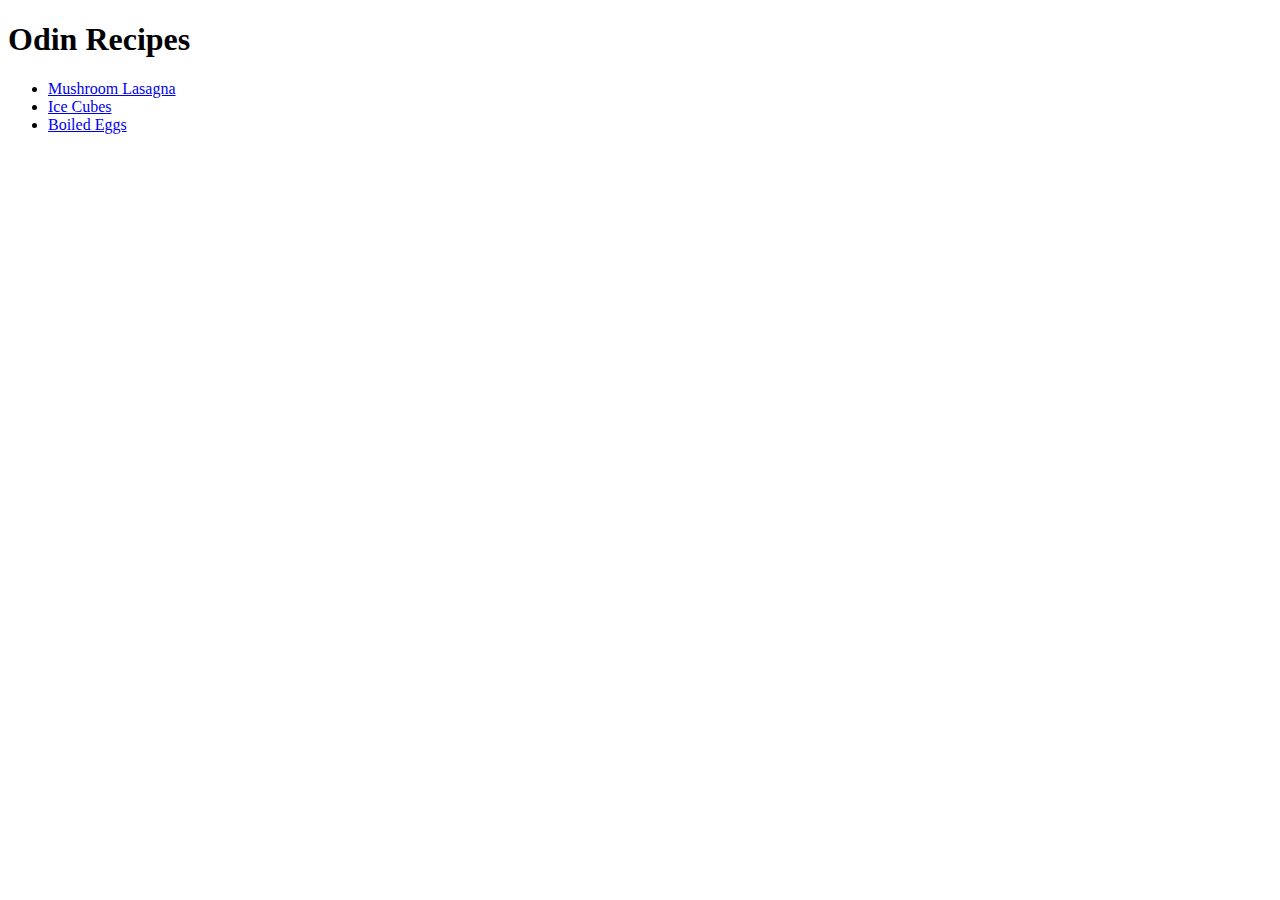
==== index.html @ 521d2635 "Stage files before commit" ====
<!DOCTYPE html>
<html lang="en">
<head>
    <meta charset="UTF-8">
    <meta http-equiv="X-UA-Compatible" content="IE=edge">
    <meta name="viewport" content="width=device-width, initial-scale=1.0">
    <title>Document</title>
</head>
<body>
    <h1>Odin Recipes</h1>
    <ul>
        <li><a href="recipes/mushroom-lasagna.html">Mushroom Lasagna</a></li>
        <li><a href="recipes/ice-cubes.html">Ice Cubes</a></li>
        <li><a href="recipes/boiled-eggs.html">Boiled Eggs</a></li>
</ul>
</body>
</html>
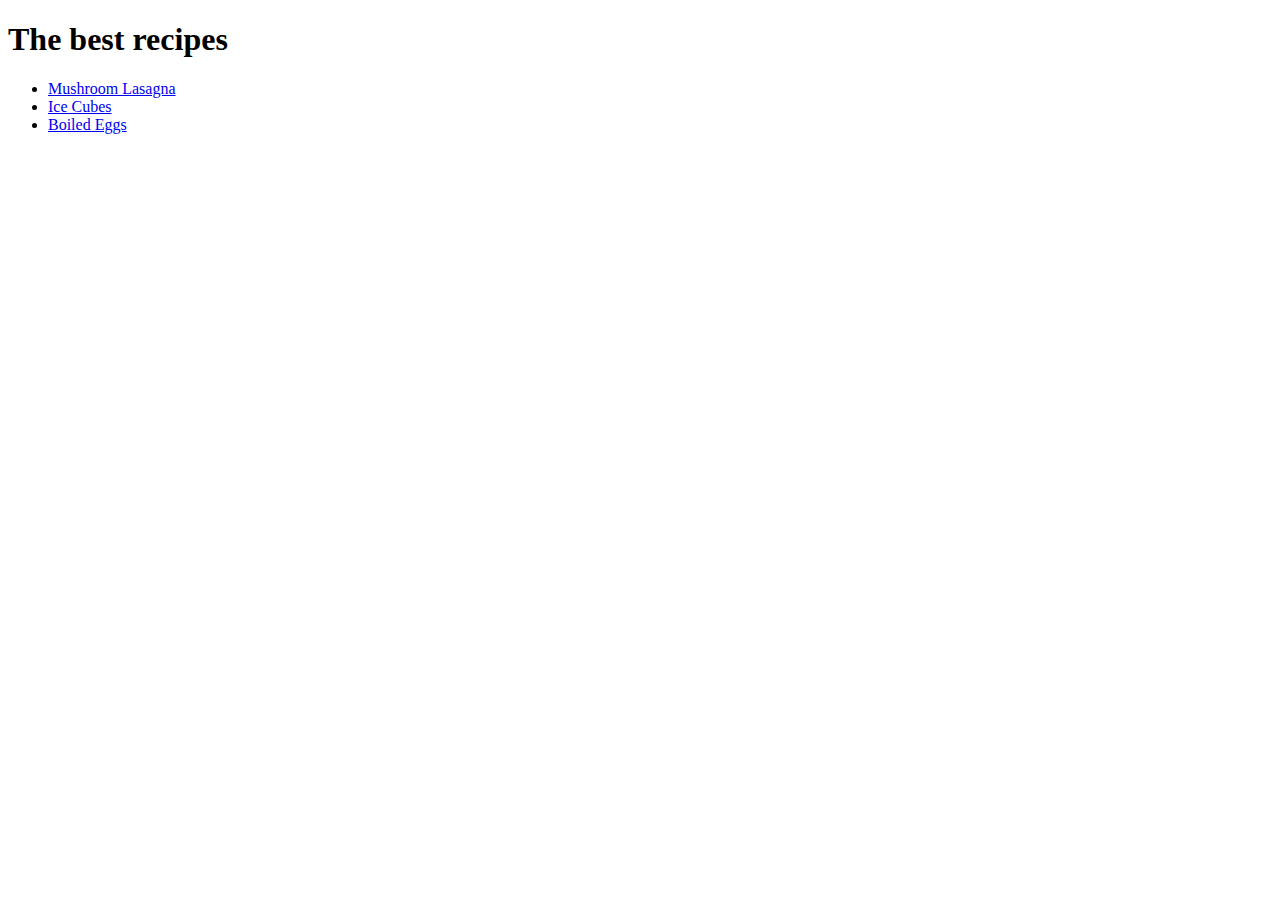
==== commit 9c52a9ba: "Change site title" ====
--- a/index.html
+++ b/index.html
@@ -4,10 +4,10 @@
     <meta charset="UTF-8">
     <meta http-equiv="X-UA-Compatible" content="IE=edge">
     <meta name="viewport" content="width=device-width, initial-scale=1.0">
-    <title>Document</title>
+    <title>The best recipes</title>
 </head>
 <body>
-    <h1>Odin Recipes</h1>
+    <h1>The best recipes</h1>
     <ul>
         <li><a href="recipes/mushroom-lasagna.html">Mushroom Lasagna</a></li>
         <li><a href="recipes/ice-cubes.html">Ice Cubes</a></li>
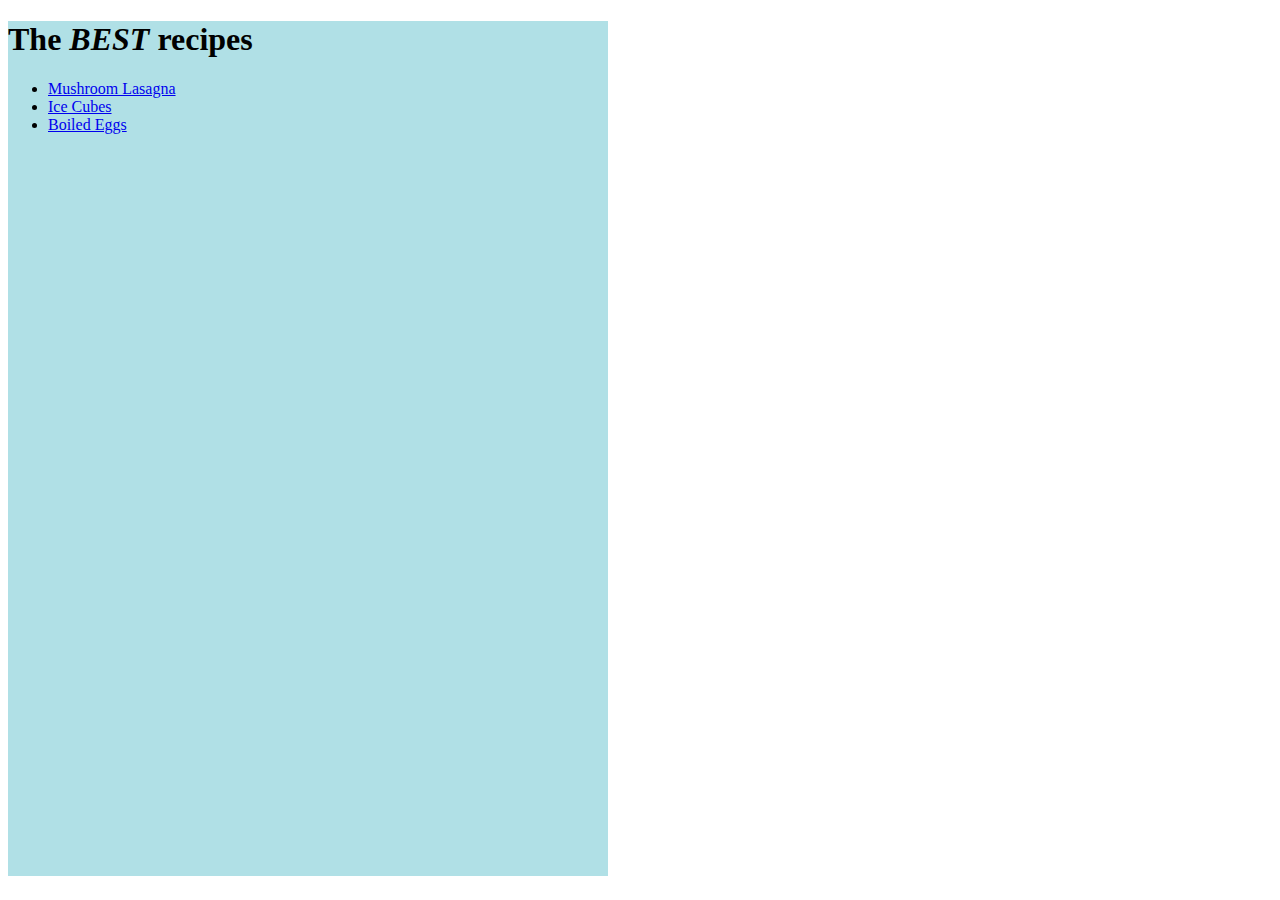
==== commit da2c5484: "Add text styling and a Div to the index" ====
--- a/index.html
+++ b/index.html
@@ -1,17 +1,27 @@
 <!DOCTYPE html>
 <html lang="en">
+    <style>
+        div {
+          max-width: 600px;
+          min-width: 100px;
+          min-height: 95vh;
+          background-color: powderblue;
+        }
+        </style>
 <head>
     <meta charset="UTF-8">
     <meta http-equiv="X-UA-Compatible" content="IE=edge">
     <meta name="viewport" content="width=device-width, initial-scale=1.0">
-    <title>The best recipes</title>
+    <title>The BEST recipes</title>
 </head>
 <body>
-    <h1>The best recipes</h1>
+    <div>
+    <h1>The <em>BEST</em> recipes</h1>
     <ul>
         <li><a href="recipes/mushroom-lasagna.html">Mushroom Lasagna</a></li>
         <li><a href="recipes/ice-cubes.html">Ice Cubes</a></li>
         <li><a href="recipes/boiled-eggs.html">Boiled Eggs</a></li>
 </ul>
+</div>
 </body>
 </html>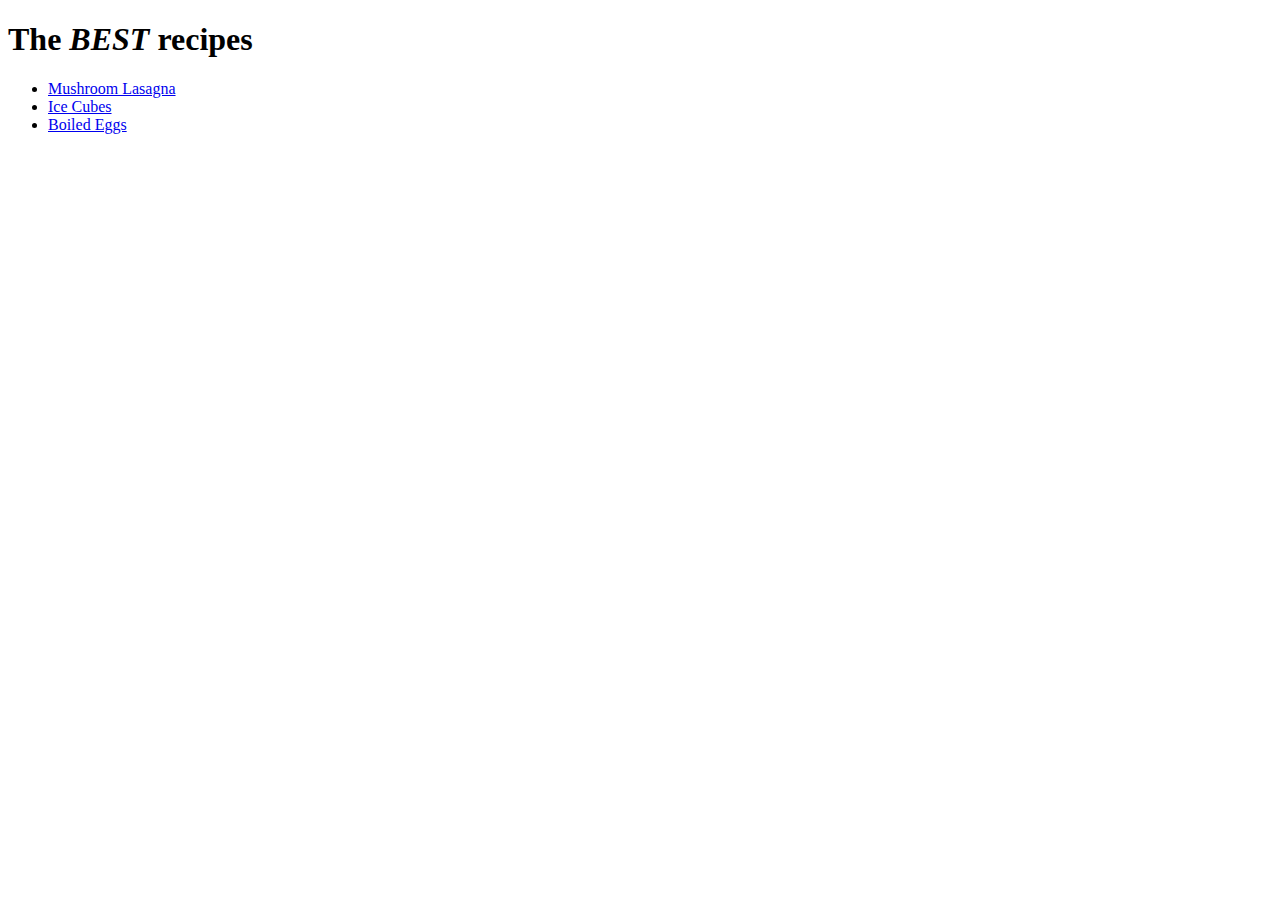
==== commit 978a299a: "Remove on-page CSS" ====
--- a/index.html
+++ b/index.html
@@ -1,13 +1,6 @@
 <!DOCTYPE html>
 <html lang="en">
-    <style>
-        div {
-          max-width: 600px;
-          min-width: 100px;
-          min-height: 95vh;
-          background-color: powderblue;
-        }
-        </style>
+   
 <head>
     <meta charset="UTF-8">
     <meta http-equiv="X-UA-Compatible" content="IE=edge">
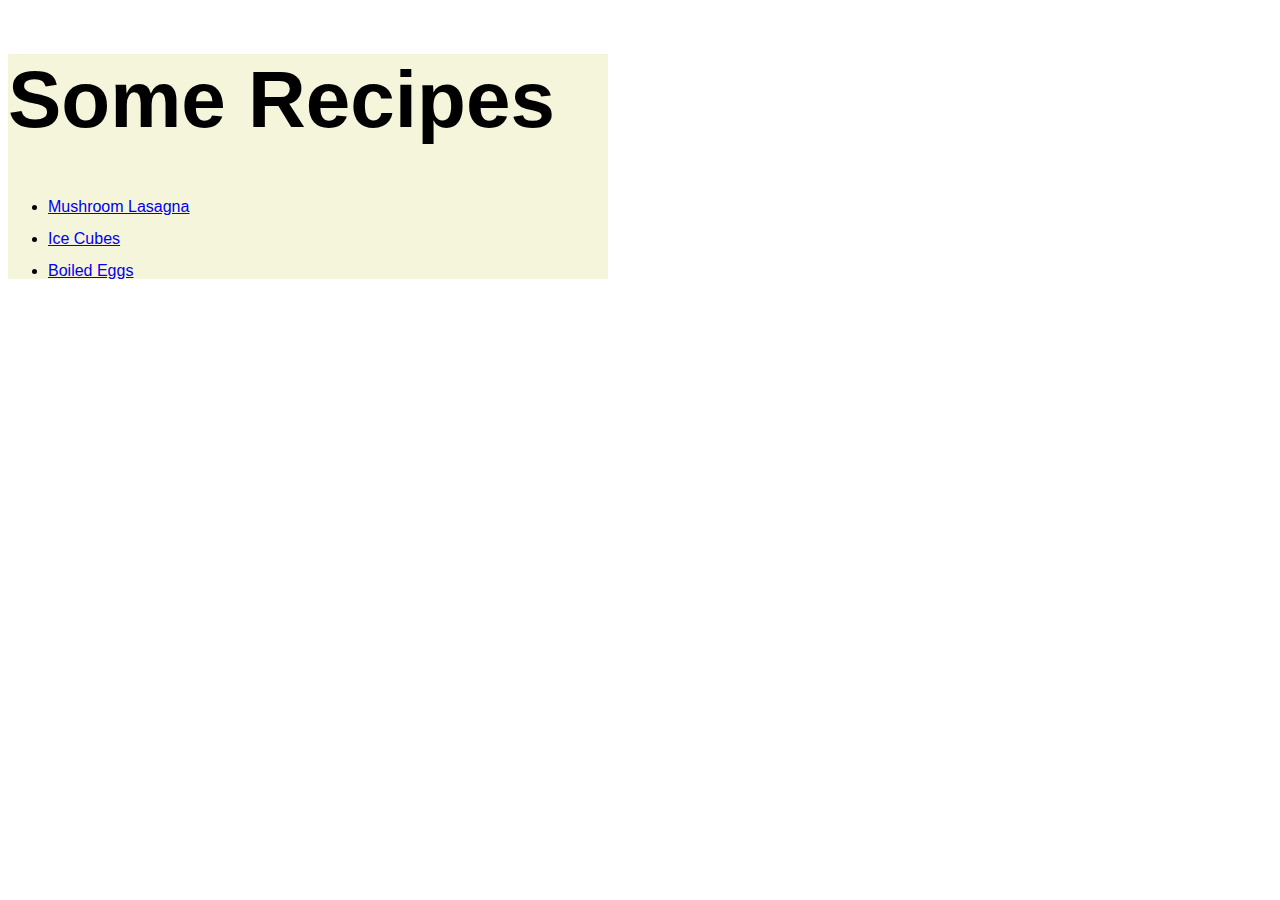
==== commit c19d478d: "Add reference to style.css" ====
--- a/index.html
+++ b/index.html
@@ -6,10 +6,11 @@
     <meta http-equiv="X-UA-Compatible" content="IE=edge">
     <meta name="viewport" content="width=device-width, initial-scale=1.0">
     <title>The BEST recipes</title>
+    <link rel="stylesheet" href="style.css">
 </head>
 <body>
     <div>
-    <h1>The <em>BEST</em> recipes</h1>
+    <h1>Some Recipes</h1>
     <ul>
         <li><a href="recipes/mushroom-lasagna.html">Mushroom Lasagna</a></li>
         <li><a href="recipes/ice-cubes.html">Ice Cubes</a></li>
--- a/style.css
+++ b/style.css
@@ -0,0 +1,33 @@
+
+div {width: 600px;
+    background-color: beige;
+    position:sticky
+}
+
+p {font-size: 1em;
+    font-family: "Helvetica Neue", "Arial", sans-serif;
+    line-height: 1.2em;}
+
+h1 {font-size: 5em;
+font-family: "Helvetica Neue", "Arial", sans-serif;
+text-decoration: blink;}
+
+h2 {font-size: 4em;
+    font-family: "Helvetica Neue", "Arial", sans-serif}
+
+h3 {font-size: 3em;
+    font-family: "Helvetica Neue", "Arial", sans-serif}
+
+p {font-size: 1em;
+    font-family: "Helvetica Neue", "Arial", sans-serif}
+
+ol li {font-size: 1em;
+    font-family: "Helvetica Neue", "Arial", sans-serif;
+    line-height: 1.2em;
+    margin-top: 1em;}
+
+ul li {font-size: 1em;
+    font-family: "Helvetica Neue", "Arial", sans-serif;
+    line-height: 1em;
+    margin-top: 1em;}
+
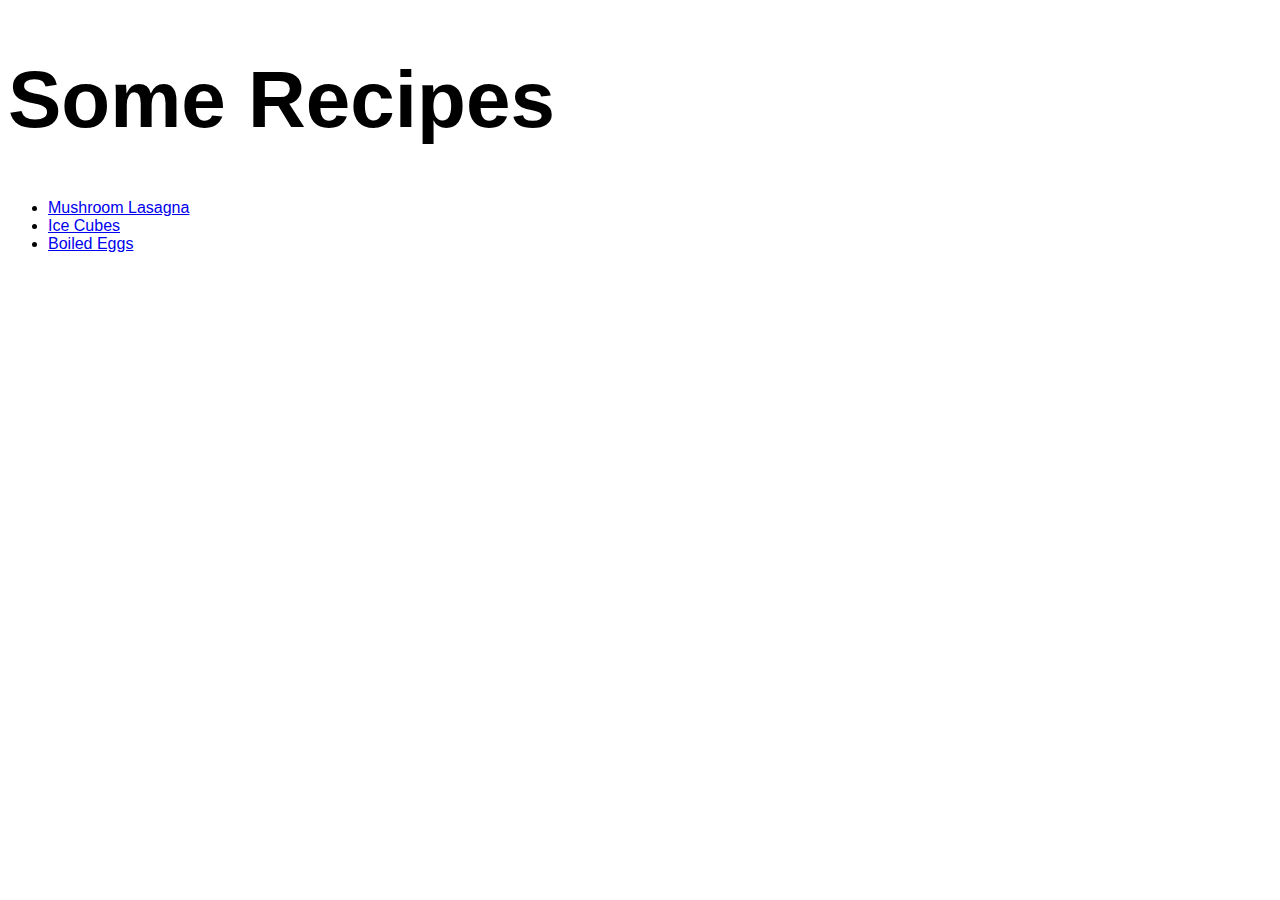
==== commit 139e1fc6: "Reduce CSS redundancy." ====
--- a/index.html
+++ b/index.html
@@ -11,7 +11,7 @@
 <body>
     <div>
     <h1>Some Recipes</h1>
-    <ul>
+    <ul id="hero-list">
         <li><a href="recipes/mushroom-lasagna.html">Mushroom Lasagna</a></li>
         <li><a href="recipes/ice-cubes.html">Ice Cubes</a></li>
         <li><a href="recipes/boiled-eggs.html">Boiled Eggs</a></li>
--- a/style.css
+++ b/style.css
@@ -1,33 +1,34 @@
+* {font-family: "Helvetica Neue", "Arial", sans-serif;}
+
+li {font-size: 1em;
+    margin-top: 0em;}
+
+ol li {line-height: 1.6em;
+    margin-top: 1em;}
+
+#herolist {font-size: 5em;
+    margin-top: 1em;}
 
 div {width: 600px;
-    background-color: beige;
+    background-color: rgb(255, 255, 255);
     position:sticky
 }
 
 p {font-size: 1em;
-    font-family: "Helvetica Neue", "Arial", sans-serif;
-    line-height: 1.2em;}
+    line-height: 1.6em;}
 
-h1 {font-size: 5em;
-font-family: "Helvetica Neue", "Arial", sans-serif;
-text-decoration: blink;}
+h1 {font-size: 5em;}
 
 h2 {font-size: 4em;
-    font-family: "Helvetica Neue", "Arial", sans-serif}
+    }
 
 h3 {font-size: 3em;
-    font-family: "Helvetica Neue", "Arial", sans-serif}
+    }
 
 p {font-size: 1em;
-    font-family: "Helvetica Neue", "Arial", sans-serif}
+    }
 
-ol li {font-size: 1em;
-    font-family: "Helvetica Neue", "Arial", sans-serif;
-    line-height: 1.2em;
-    margin-top: 1em;}
+ol li {}
 
-ul li {font-size: 1em;
-    font-family: "Helvetica Neue", "Arial", sans-serif;
-    line-height: 1em;
-    margin-top: 1em;}
+ul li {}
 
